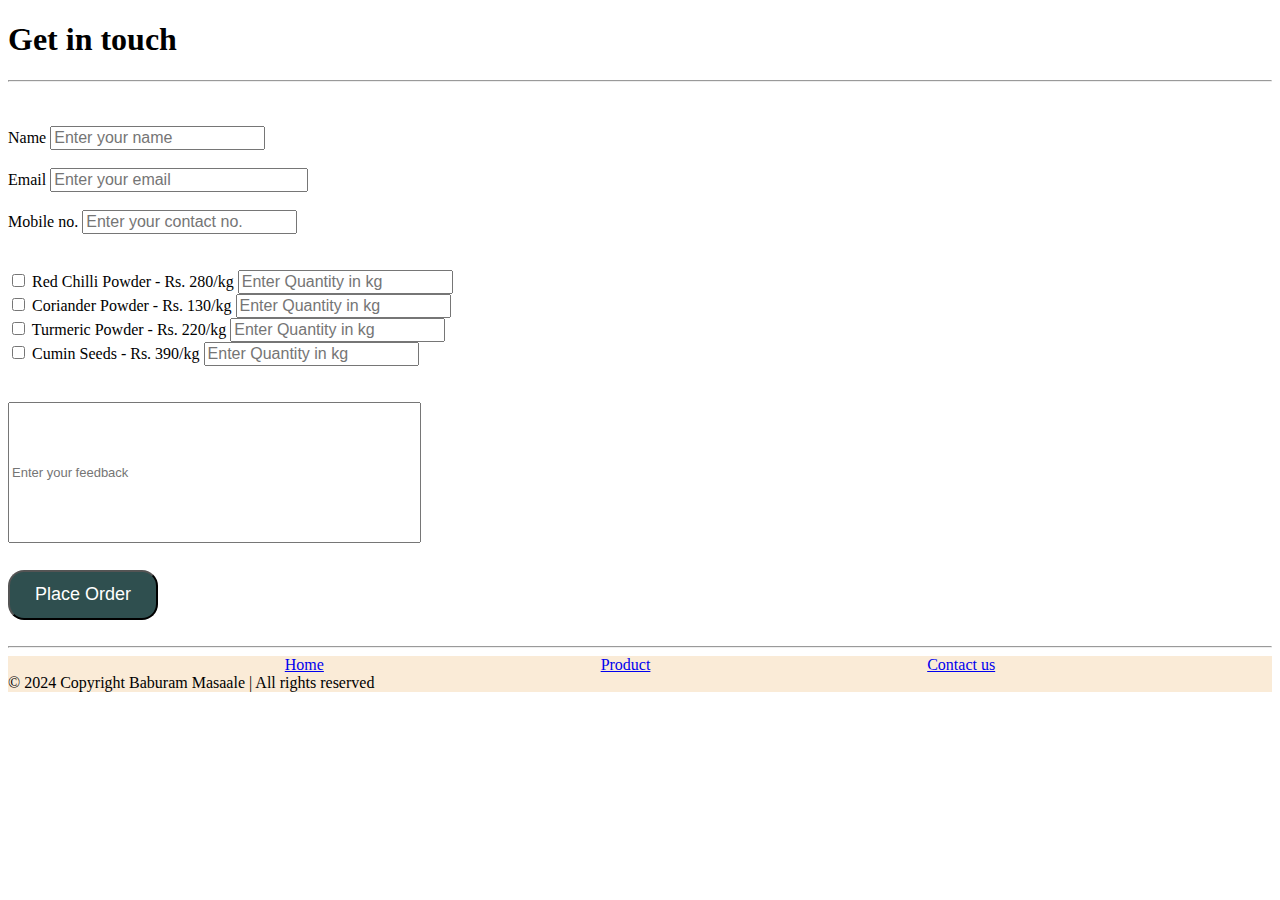
==== contact.html @ 4501ef47 "Add files via upload" ====
<!DOCTYPE html>
<html lang="en">
<head>
    <meta charset="UTF-8">
    <meta name="viewport" content="width=device-width, initial-scale=1.0">
    <title>Contact Us</title>
    <link rel="stylesheet" href="style-contact.css">
</head>
<body>
    <div class="contact-container">
        <form action="https://api.web3forms.com/submit" method="POST" class="contact-left">
            <div class="contact-left-title">
                <h1 style="font-size:xx-large">Get in touch</h1>
                <hr>
            </div>
            <input type="hidden" name="access_key" 
            value="79d9ebfa-b10b-4633-ba3a-8906d7ea533c">

            Name <input type="text" name="Name" placeholder="Enter your name"
            class="contact-inputs1" required> <br>
            Email <input type="text" name="Email" placeholder="Enter your email" style="width: 250px;"
            class="contact-inputs2" required> <br>
            Mobile no. <input type="text" name="Mobile no." placeholder="Enter your contact no."
            class="contact-inputs3" required> <br>
            <br><br>
            <input type="checkbox" name="products" value="Red Chilli Powder - Rs. 280/kg"> 
            Red Chilli Powder - Rs. 280/kg <input type="text" name="Quantity of Red Chilli"
            placeholder="Enter Quantity in kg"><br>
            <input type="checkbox" name="products" value="Coriander Powder - Rs. 130/kg"> 
            Coriander Powder - Rs. 130/kg <input type="text" name="Quantity of Corrinder"
            placeholder="Enter Quantity in kg"><br>
            <input type="checkbox" name="products" value="Turmeric Powder - Rs. 220/kg"> 
            Turmeric Powder - Rs. 220/kg <input type="text" name="Quantity of turmeric"
            placeholder="Enter Quantity in kg"><br>
            <input type="checkbox" name="products" value="Cumin Seeds - Rs. 390/kg"> 
            Cumin Seeds - Rs. 390/kg <input type="text" name="Quantity of cumin"
            placeholder="Enter Quantity in kg"><br>

            <input name="Feedback" placeholder="Enter your feedback" class="textarea"> <br>
            <button type="submit">Place Order</button>
        </form>
        <br><hr>
    </div>
    <div class="footer">
        <div class="footer-home"><a href="index.html" target="_blank" class="footer-home">Home</a></div>
        <div class="footer-product"><a href="product.html" target="_blank" class="footer-product">Product</a></div>
        <div class="footer-contact"><a href="contact.html" target="_blank" class="footer-contact">Contact us</a> </div>
    </div>
    <div class="copyright">
        © 2024 Copyright Baburam Masaale | All rights reserved
    </div>
</body>
</html>
---- style-contact.css ----
*
{
    font-size: medium;
}
.contact-inputs1
{
    margin-top: 4vh;
}
.contact-inputs2
{
    margin-top: 2vh;
}
.contact-inputs3
{
    margin-top: 2vh;
}
button
{
    margin-top: 3vh;
    background-color: darkslategray;
    color: white;
    border-radius: 1rem;
    height: 50px;
    width: 150px;
    font-size: large;
}
.textarea
{   margin-top: 4vh;
    height: 15vh;
    width: 45vh;
    font-size: small;
}

.footer
{
    display: flex;
    background-color: antiquewhite;
    max-width: 100vw;
    width:100%;
    justify-content: space-evenly;
}
 .copyright
{
    background-color: antiquewhite;
    max-width: 100vw;
    width:100%;
}
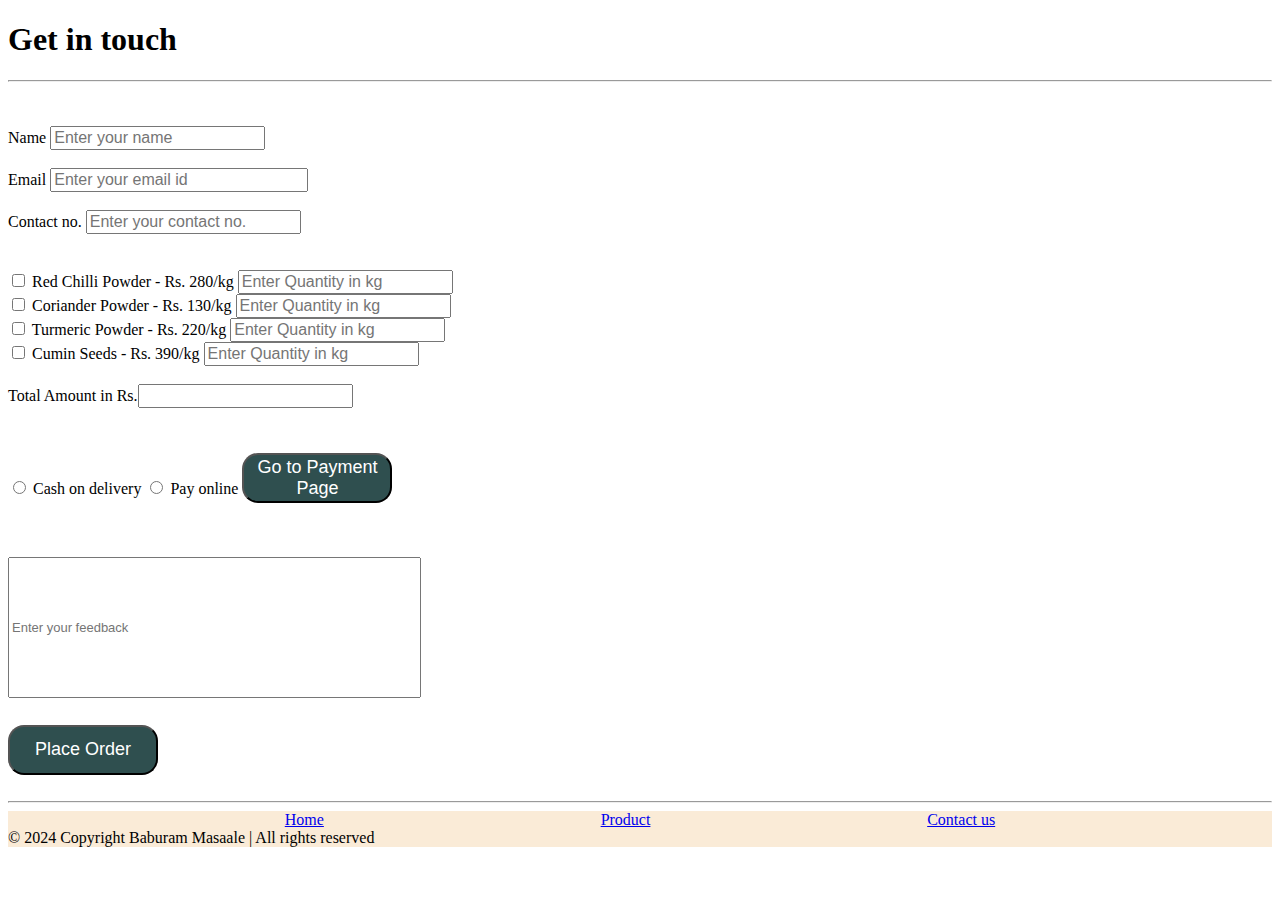
==== commit 392587e0: "Add files via upload" ====
--- a/contact.html
+++ b/contact.html
@@ -13,29 +13,38 @@
                 <h1 style="font-size:xx-large">Get in touch</h1>
                 <hr>
             </div>
-            <input type="hidden" name="access_key" 
-            value="79d9ebfa-b10b-4633-ba3a-8906d7ea533c">
+            <input type="hidden" name="access_key" value="79d9ebfa-b10b-4633-ba3a-8906d7ea533c">
 
-            Name <input type="text" name="Name" placeholder="Enter your name"
-            class="contact-inputs1" required> <br>
-            Email <input type="text" name="Email" placeholder="Enter your email" style="width: 250px;"
+            Name <input type="text" name="Name" placeholder="Enter your name" class="contact-inputs1" required> <br>
+            Email <input type="text" name="Email" placeholder="Enter your email id" style="width: 250px;"
             class="contact-inputs2" required> <br>
-            Mobile no. <input type="text" name="Mobile no." placeholder="Enter your contact no."
+            Contact no. <input type="text" name="Mobile no." placeholder="Enter your contact no."
             class="contact-inputs3" required> <br>
             <br><br>
-            <input type="checkbox" name="products" value="Red Chilli Powder - Rs. 280/kg"> 
-            Red Chilli Powder - Rs. 280/kg <input type="text" name="Quantity of Red Chilli"
-            placeholder="Enter Quantity in kg"><br>
-            <input type="checkbox" name="products" value="Coriander Powder - Rs. 130/kg"> 
-            Coriander Powder - Rs. 130/kg <input type="text" name="Quantity of Corrinder"
-            placeholder="Enter Quantity in kg"><br>
-            <input type="checkbox" name="products" value="Turmeric Powder - Rs. 220/kg"> 
-            Turmeric Powder - Rs. 220/kg <input type="text" name="Quantity of turmeric"
-            placeholder="Enter Quantity in kg"><br>
-            <input type="checkbox" name="products" value="Cumin Seeds - Rs. 390/kg"> 
-            Cumin Seeds - Rs. 390/kg <input type="text" name="Quantity of cumin"
-            placeholder="Enter Quantity in kg"><br>
-
+            
+            <input type="checkbox" name="products" value="Red Chilli Powder - Rs. 280/kg" class="chilli"> 
+            Red Chilli Powder - Rs. 280/kg <input type="number" id="chilliQty" name="Quantity of Red Chilli"
+            placeholder="Enter Quantity in kg" oninput="calculateTotal()"><br>
+            
+            <input type="checkbox" name="products" value="Coriander Powder - Rs. 130/kg" class="corr"> 
+            Coriander Powder - Rs. 130/kg <input type="number" id="corianderQty" name="Quantity of Coriander"
+            placeholder="Enter Quantity in kg" oninput="calculateTotal()"><br>
+            
+            <input type="checkbox" name="products" value="Turmeric Powder - Rs. 220/kg" class="turmeric"> 
+            Turmeric Powder - Rs. 220/kg <input type="number" id="turmericQty" name="Quantity of Turmeric"
+            placeholder="Enter Quantity in kg" oninput="calculateTotal()"><br>
+            
+            <input type="checkbox" name="products" value="Cumin Seeds - Rs. 390/kg" class="cumin"> 
+            Cumin Seeds - Rs. 390/kg <input type="number" id="cuminQty" name="Quantity of Cumin"
+            placeholder="Enter Quantity in kg" oninput="calculateTotal()"><br> <br>
+            
+            Total Amount in Rs.<input type="text" id="totalAmount" name="Total Amount" value="" readonly class="total"> <br> <br>
+            
+            <input type="radio" name="Payment mode" value="Cash on delivery"> 
+            Cash on delivery 
+            <input type="radio" name="Payment mode" value="Pay online"> 
+            Pay online <button onclick="navigateToPage()">Go to Payment Page</button>
+            <br>
             <input name="Feedback" placeholder="Enter your feedback" class="textarea"> <br>
             <button type="submit">Place Order</button>
         </form>
@@ -49,5 +58,36 @@
     <div class="copyright">
         © 2024 Copyright Baburam Masaale | All rights reserved
     </div>
+    <script>
+        function navigateToPage() {
+            
+            window.location.href = 'pay.html';
+        }
+        function calculateTotal() {
+            // Prices per kg
+            const chilliPrice = 280;
+            const corianderPrice = 130;
+            const turmericPrice = 220;
+            const cuminPrice = 390;
+
+            // Get quantities
+            const chilliQty = parseFloat(document.getElementById('chilliQty').value) || 0;
+            const corianderQty = parseFloat(document.getElementById('corianderQty').value) || 0;
+            const turmericQty = parseFloat(document.getElementById('turmericQty').value) || 0;
+            const cuminQty = parseFloat(document.getElementById('cuminQty').value) || 0;
+
+            // Calculate total amount
+            const totalAmount = (chilliQty * chilliPrice) + 
+                                (corianderQty * corianderPrice) + 
+                                (turmericQty * turmericPrice) + 
+                                (cuminQty * cuminPrice);
+
+            // Set the total amount in the input field
+            document.getElementById('totalAmount').value = totalAmount;
+            localStorage.setItem('totalAmount', totalAmount);
+        }
+    </script>
+    
+    
 </body>
-</html>+</html>
--- a/style-contact.css
+++ b/style-contact.css
@@ -25,7 +25,7 @@
     font-size: large;
 }
 .textarea
-{   margin-top: 4vh;
+{   margin-top: 6vh;
     height: 15vh;
     width: 45vh;
     font-size: small;
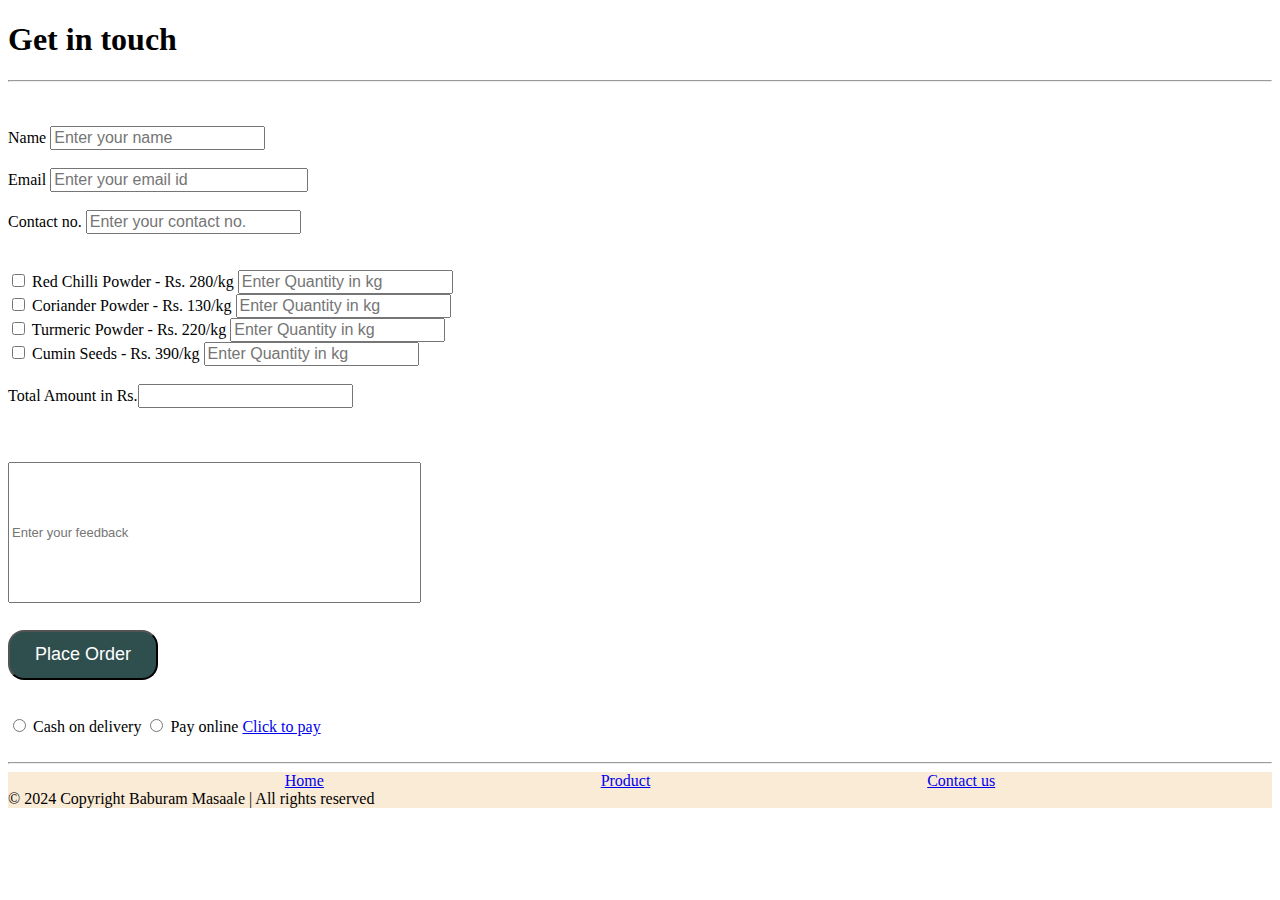
==== commit dd5e0060: "Add files via upload" ====
--- a/contact.html
+++ b/contact.html
@@ -38,15 +38,17 @@
             Cumin Seeds - Rs. 390/kg <input type="number" id="cuminQty" name="Quantity of Cumin"
             placeholder="Enter Quantity in kg" oninput="calculateTotal()"><br> <br>
             
-            Total Amount in Rs.<input type="text" id="totalAmount" name="Total Amount" value="" readonly class="total"> <br> <br>
-            
+            Total Amount in Rs.<input type="text" id="totalAmount" name="Total Amount" value="" readonly class="total"> <br> 
+            <input name="Feedback" placeholder="Enter your feedback" class="textarea"> <br>
+            <button type="submit">Place Order</button><br> <br> <br>
             <input type="radio" name="Payment mode" value="Cash on delivery"> 
             Cash on delivery 
             <input type="radio" name="Payment mode" value="Pay online"> 
-            Pay online <button onclick="navigateToPage()">Go to Payment Page</button>
+            Pay online <a href="pay.html">Click to pay
+            </a>
             <br>
-            <input name="Feedback" placeholder="Enter your feedback" class="textarea"> <br>
-            <button type="submit">Place Order</button>
+            
+            
         </form>
         <br><hr>
     </div>
